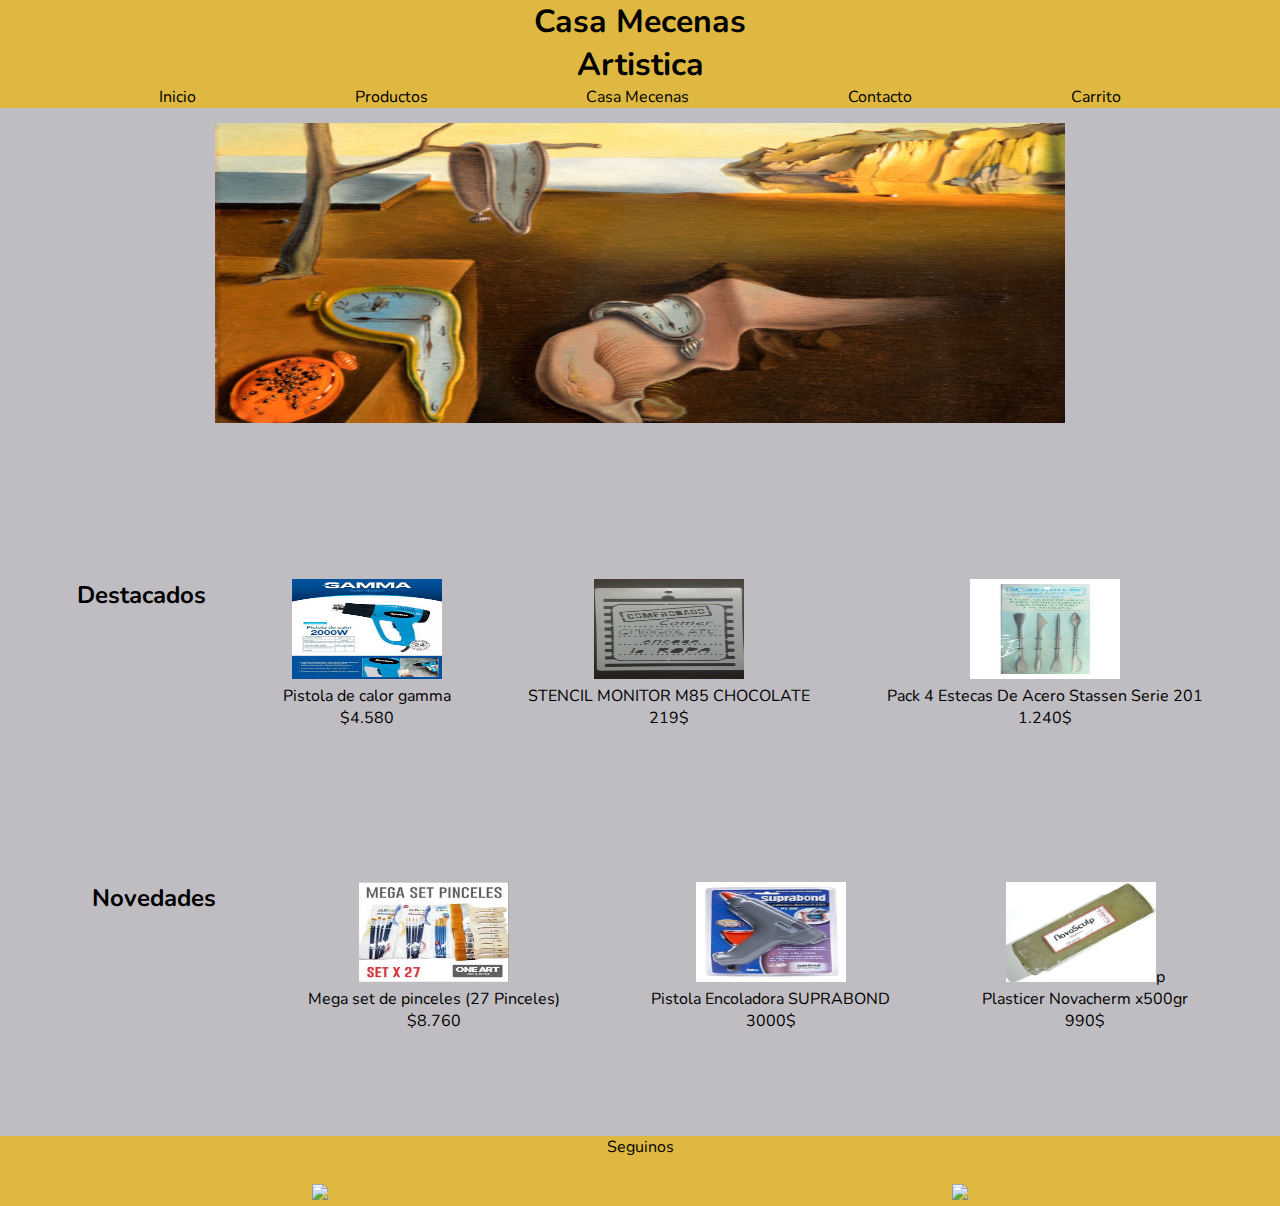
==== index.html @ 33f6751a "first commit" ====
<!DOCTYPE html>
<html lang="en">

<head>
    <meta charset="UTF-8">
    <meta http-equiv="X-UA-Compatible" content="IE=edge">
    <meta name="viewport" content="width=device-width, initial-scale=1.0">
    <link rel="stylesheet" href="./css/style.css">
    <title>Document</title>
</head>

<body>
    <div class="envoltura">
        <header>
            <h1>Casa Mecenas <br>Artistica</h1>
            <nav>
                <ul>
                    <li><a href="./index.html">Inicio</a></li>
                    <li><a href="./sections/productos.html">Productos</a></li>
                    <li><a href="./sections/nosotros.html">Casa Mecenas</a></li>
                    <li><a href="./sections/contacto.html">Contacto</a>
                    </li>
                    <li><a href="./sections/carrito.html">Carrito</a></li>
                </ul>
            </nav>
        </header>
        <main class="contenidoInicio">
            <section class="galeriaInicio">
                <div id="carrusel">
                    <img src="./img/La persistencia de la memoria.jpg" alt="relojes derretidos de Salvador Dali"></div>
                <div class="destacados">
                    <h2>Destacados</h2>
                    <div><img src="./img/Novedad.jpg" alt="Pistola de calor">
                        <p>Pistola de calor gamma <br>
                            $4.580</p>
                    </div>
                    <div><img src="./img/productos/stencil (3).jpeg" alt="stencil">
                        <p>STENCIL MONITOR M85 CHOCOLATE <br>
                            219$</p>
                    </div>
                    <div><img src="./img/productos/estecas de metal.jpg" alt="estecas de metal">
                        <p>Pack 4 Estecas De Acero Stassen Serie 201 <br>
                            1.240$</p>
                    </div>
                </div>
                <div class="novedades">
                    <h2>Novedades</h2>
                    <div><img src="./img/Destacado.jpg" alt="Set de 27 pinceles">
                        <p>Mega set de pinceles (27 Pinceles) <br>
                            $8.760</p>
                    </div>
                    <div><img src="./img/productos/pistola encoladora.jpg" alt="pistola encoladora">
                        <p>Pistola Encoladora SUPRABOND<br>
                            3000$</p>
                    </div>
                    <div><img src="./img/productos/masa2.jpg" alt="Plasticer x500gr">p
                        <p>Plasticer Novacherm x500gr <br>
                            990$</p>
                    </div>
                </div>
            </section>
        </main>
        <footer>
            <p>Seguinos</p>
            <div><a href="https://www.instagram.com"><img
                        src="https://img.icons8.com/metro/26/000000/instagram-new.png" /></a>
                <a href="https://www.facebook.com"><img
                        src="https://img.icons8.com/ios-glyphs/30/000000/facebook.png" /></a>
            </div>
        </footer>
    </div>
</body>

</html>
---- css/style.css ----
@import url('https://fonts.googleapis.com/css2?family=Nunito:ital,wght@1,300;1,500&display=swap');

* {
    padding: 0;
    margin: 0;
}

@media (min-width: 360px) {
    body {
        background-color: #bfbdc1;
        text-align: center;
        font-family: "Nunito";
    }

    header {
        background-color: #deb841;
        margin-bottom: 15px;
    }

    nav ul {
        display: flex;
        justify-content: space-evenly;
        align-items: flex-start;
        list-style-type: none;
    }

    li :hover {
        border: 1px solid black;
    }

    footer {
        background-color: #deb841;
        margin-top: 15px;
        margin-bottom: 0%;
    }

    footer div {
        display: flex;
        justify-content: space-around;
    }

    a {
        text-decoration: none;
        color: black;
    }

    .envoltura {
        height: 100vh;
        width: 100%;
    }

    .galeriaInicio img {
        height: 100px;
        width: 150px;
    }

    #carrusel img {
        height: 200px;
        width: 360px;
    }

    .formulario {
        background-color: #937d64;
        border-radius: 20px;
        margin: 20px 20px 20px 20px;
        padding: 15px 0 15px 0;
        text-align: center;
    }

    /*seccion productos*/
    .aside {
        margin-top: 25px;
        background-color: #de9e36;
    }

    .aside div {
        display: flex;
        flex-flow: row wrap;
        justify-content: space-evenly;
        align-items: center;
        gap: 25px;
        margin-top: 25px;
    }

    .catalogo {
        margin-bottom: 50px;
    }

    .catalogo img {
        margin-top: 70px;
        margin-bottom: 15px;
        height: 200px;
        width: 200px;
    }
}

@media (min-width:600px) {
    .galeriaInicio img {
        height: 200px;
        width: 250px;
    }

    #carrusel img {
        height: 250px;
        width: 550px;
    }

    .destacados {
        grid-area: destacados;
    }

    .novedades {
        grid-area: novedades;
    }

    #carrusel {
        grid-area: carrusel;
    }

    .galeriaInicio {
        display: grid;
        grid-template-columns: 1fr 1fr;
        grid-template-areas:
            "carrusel carrusel"
            "destacados novedades"
            "destacados novedades"
            "destacados novedades";
        gap: 15px;
    }

    p,
    h2 {
        height: 3em;
    }

    /*seccion productos*/
    .catalogo div {
        width: 200px;
    }

    .catalogo {
        display: flex;
        row-gap: 5%;
        column-gap: 5%;
        flex-flow: row wrap;
        justify-content: space-evenly;
    }
}

@media (min-width:1024px) {

    #carrusel img {
        height: 300px;
        width: 850px;
    }

    .galeriaInicio img {
        height: 100px;
        width: 150px;
    }

    .galeriaInicio {
        display: grid;
        row-gap: 15%;
        column-gap: 15em;
        grid-template-columns: 100%;
        grid-template-areas:
            "carrusel"
            "destacados "
            "novedades ";
    }

    .destacados {
        display: flex;
        flex-direction: row;
        flex-wrap: wrap;
        justify-content: space-evenly;
    }

    .novedades {
        display: flex;
        flex-direction: row;
        flex-wrap: wrap;
        justify-content: space-evenly;
        margin-bottom: 30%;
    }

    /*seccion productos*/
    .aside {
        grid-area: aside;
    }

    .catalogo {
        grid-area: catalogo;
    }

    .catalogo {
        justify-content: center;
    }

    .aside div {
        display: flex;
        flex-direction: column;
        justify-content: space-evenly;
        align-items: flex-start;
    }

    .productos {
        display: grid;
        grid-template-areas:
            "aside catalogo";
    }
}
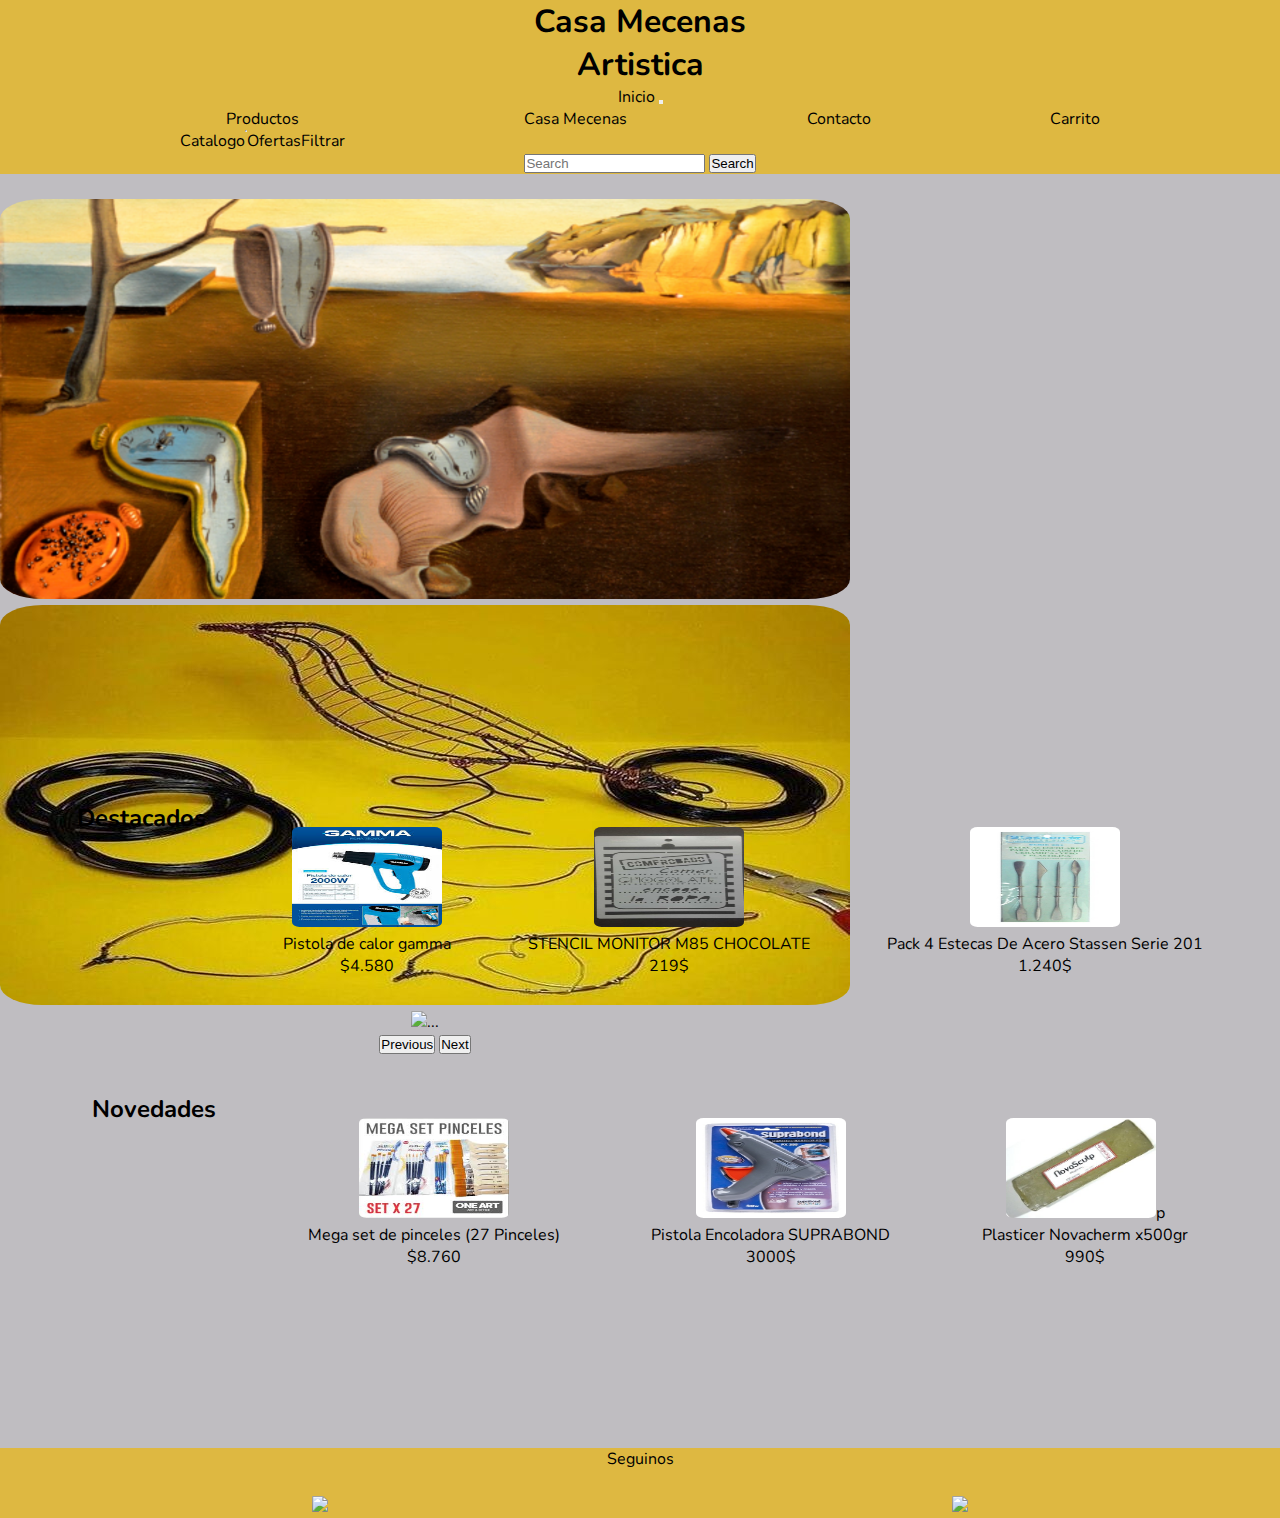
==== commit 70d5da54: "bootstrap" ====
--- a/index.html
+++ b/index.html
@@ -5,6 +5,7 @@
     <meta charset="UTF-8">
     <meta http-equiv="X-UA-Compatible" content="IE=edge">
     <meta name="viewport" content="width=device-width, initial-scale=1.0">
+    <link href="https://cdn.jsdelivr.net/npm/bootstrap@5.1.3/dist/css/bootstrap.min.css" rel="stylesheet" integrity="sha384-1BmE4kWBq78iYhFldvKuhfTAU6auU8tT94WrHftjDbrCEXSU1oBoqyl2QvZ6jIW3" crossorigin="anonymous">
     <link rel="stylesheet" href="./css/style.css">
     <title>Document</title>
 </head>
@@ -13,21 +14,72 @@
     <div class="envoltura">
         <header>
             <h1>Casa Mecenas <br>Artistica</h1>
-            <nav>
-                <ul>
-                    <li><a href="./index.html">Inicio</a></li>
-                    <li><a href="./sections/productos.html">Productos</a></li>
-                    <li><a href="./sections/nosotros.html">Casa Mecenas</a></li>
-                    <li><a href="./sections/contacto.html">Contacto</a>
-                    </li>
-                    <li><a href="./sections/carrito.html">Carrito</a></li>
-                </ul>
-            </nav>
+            <nav class="navbar navbar-expand-lg navbar-light mostaza">
+                <div class="container-fluid">
+                  <a class="navbar-brand" href="./index.html">Inicio</a>
+                  <button class="navbar-toggler" type="button" data-bs-toggle="collapse" data-bs-target="#navbarSupportedContent" aria-controls="navbarSupportedContent" aria-expanded="false" aria-label="Toggle navigation">
+                    <span class="navbar-toggler-icon"></span>
+                  </button>
+                  <div class="collapse navbar-collapse" id="navbarSupportedContent">
+                    <ul class="navbar-nav me-auto mb-2 mb-lg-0">
+                      <li class="nav-item dropdown">
+                            <a class="nav-link dropdown-toggle active" href="#" id="navbarDropdown" role="button" data-bs-toggle="dropdown" aria-expanded="false">
+                              Productos 
+                            </a>
+                            <ul class="dropdown-menu" aria-labelledby="navbarDropdown">
+                              <li><a class="dropdown-item" href="./sections/productos.html">Catalogo</a></li>
+                              <li><hr class="dropdown-divider"></li>
+                              <li><a class="dropdown-item" href="#">Ofertas</a></li>
+                              <li><a class="dropdown-item" href="#">Filtrar</a></li>
+                            </ul>
+                        </li>
+                      <li class="nav-item">
+                        <a class="nav-link active" aria-current="page" href="./sections/nosotros.html">Casa Mecenas</a>
+                      </li>
+                      <li class="nav-item">
+                        <a class="nav-link active" href="./sections/contacto.html">Contacto</a>
+                      </li>
+                      <li class="nav-item">
+                        <a class="nav-link active" href="./sections/carrito.html">Carrito</a>
+                      </li>
+                    </ul>
+                    <form class="d-flex">
+                      <input class="form-control me-2" type="search" placeholder="Search" aria-label="Search">
+                      <button class="btn btn-outline-success" type="submit">Search</button>
+                    </form>
+                  </div>
+                </div>
+              </nav>
         </header>
-        <main class="contenidoInicio">
+        <main>
+            <section class="container-fluid carousel">
+                <div class="row">
+                <div id="carouselExampleControls" class="carousel slide" data-bs-ride="carousel">
+                    <div class="carousel-inner">
+                      <div class="carousel-item active">
+                        <img src="./img/La persistencia de la memoria.png" class="d-block w-100" alt="...">
+                      </div>
+                      <div class="carousel-item">
+                        <img src="./img/nosotros/Alambremia Ave.jpg" class="d-block w-100" alt="...">
+                      </div>
+                      <div class="carousel-item">
+                        <img src="./img/nosotros/m2.png" class="d-block w-100" alt="...">
+                      </div>
+                    </div>
+                    <button class="carousel-control-prev" type="button" data-bs-target="#carouselExampleControls" data-bs-slide="prev">
+                      <span class="carousel-control-prev-icon" aria-hidden="true"></span>
+                      <span class="visually-hidden">Previous</span>
+                    </button>
+                    <button class="carousel-control-next" type="button" data-bs-target="#carouselExampleControls" data-bs-slide="next">
+                      <span class="carousel-control-next-icon" aria-hidden="true"></span>
+                      <span class="visually-hidden">Next</span>
+                    </button>
+                </div>
+                </div>
+            </section>
+            <section class="contenidoInicio">
             <section class="galeriaInicio">
-                <div id="carrusel">
-                    <img src="./img/La persistencia de la memoria.jpg" alt="relojes derretidos de Salvador Dali"></div>
+                
                 <div class="destacados">
                     <h2>Destacados</h2>
                     <div><img src="./img/Novedad.jpg" alt="Pistola de calor">
@@ -59,6 +111,7 @@
                     </div>
                 </div>
             </section>
+            </section>   
         </main>
         <footer>
             <p>Seguinos</p>
@@ -69,6 +122,7 @@
             </div>
         </footer>
     </div>
+    <script src="https://cdn.jsdelivr.net/npm/bootstrap@5.1.3/dist/js/bootstrap.bundle.min.js" integrity="sha384-ka7Sk0Gln4gmtz2MlQnikT1wXgYsOg+OMhuP+IlRH9sENBO0LRn5q+8nbTov4+1p" crossorigin="anonymous"></script>
 </body>
 
 </html>--- a/css/style.css
+++ b/css/style.css
@@ -11,7 +11,7 @@
         text-align: center;
         font-family: "Nunito";
     }
-
+    img {border-radius: 5%;}
     header {
         background-color: #deb841;
         margin-bottom: 15px;
@@ -48,29 +48,28 @@
         height: 100vh;
         width: 100%;
     }
-
+    .contenidoInicio {margin-top: 15%;}
     .galeriaInicio img {
         height: 100px;
         width: 150px;
-    }
-
-    #carrusel img {
-        height: 200px;
-        width: 360px;
-    }
+        margin-top: 25px;
+    }
+
 
     .formulario {
         background-color: #937d64;
-        border-radius: 20px;
         margin: 20px 20px 20px 20px;
-        padding: 15px 0 15px 0;
-        text-align: center;
+        padding: 15px 15px 15px 15px;
+        text-align: start;
+        border-radius: 2%;
+        
     }
 
     /*seccion productos*/
     .aside {
         margin-top: 25px;
         background-color: #de9e36;
+        padding: 1%;
     }
 
     .aside div {
@@ -92,6 +91,28 @@
         height: 200px;
         width: 200px;
     }
+
+    /*seccion nosotros*/
+    .museo img{
+        height: 150px;
+        width: 200px;
+        border-radius: 3%;
+    }
+    .seminario img{
+        height: 250px;
+        width: 300px;
+        border-radius: 5%;
+    }
+    .seminarioR img {
+        height: 250px;
+        width: 300px;
+        border-radius: 5%;
+    }
+    
+    /*bootstrap*/
+    .carousel {width: 300px;
+        height: 150px;
+        margin-top: 25px;}
 }
 
 @media (min-width:600px) {
@@ -145,6 +166,34 @@
         flex-flow: row wrap;
         justify-content: space-evenly;
     }
+
+    /*seccion nosotros*/
+    .h {margin-top: 3em;}
+    .nosotros p {text-align: start;
+        margin: 3em;}
+    
+    .museo {    
+        display: flex;
+        row-gap: 10%;
+        column-gap: 50px;
+        flex-flow: row wrap;
+        justify-content: space-evenly;
+    }
+    .seminario p{margin:3em;}
+    .museo img{margin: 5px;
+        height: 250px;
+        width: 300px;
+    }
+    .seminario img{
+        height: 350px;
+        width: 400px;
+    }
+    /*bootstrap*/
+
+    .carousel {
+        height: 250px;
+        width: 550px;
+    }
 }
 
 @media (min-width:1024px) {
@@ -210,4 +259,24 @@
         grid-template-areas:
             "aside catalogo";
     }
-}
+
+    /*seccion nosotros*/
+    .seminarios div img {height: 300px;
+        width: 600px;}
+    .seminarios div p {text-align: center;}
+    .seminarios{display:flex;
+    flex-flow: column nowrap;
+    margin: 5%;}
+    .seminario {display:flex;
+    flex-direction: row;}
+    .seminarioR {display: flex;
+    flex-direction: row-reverse;
+    margin-top: 15%;
+    margin-bottom: 15%;}
+
+    /*bootstrap*/
+    .carousel {
+        height: 300px;
+        width: 850px;
+    }
+}
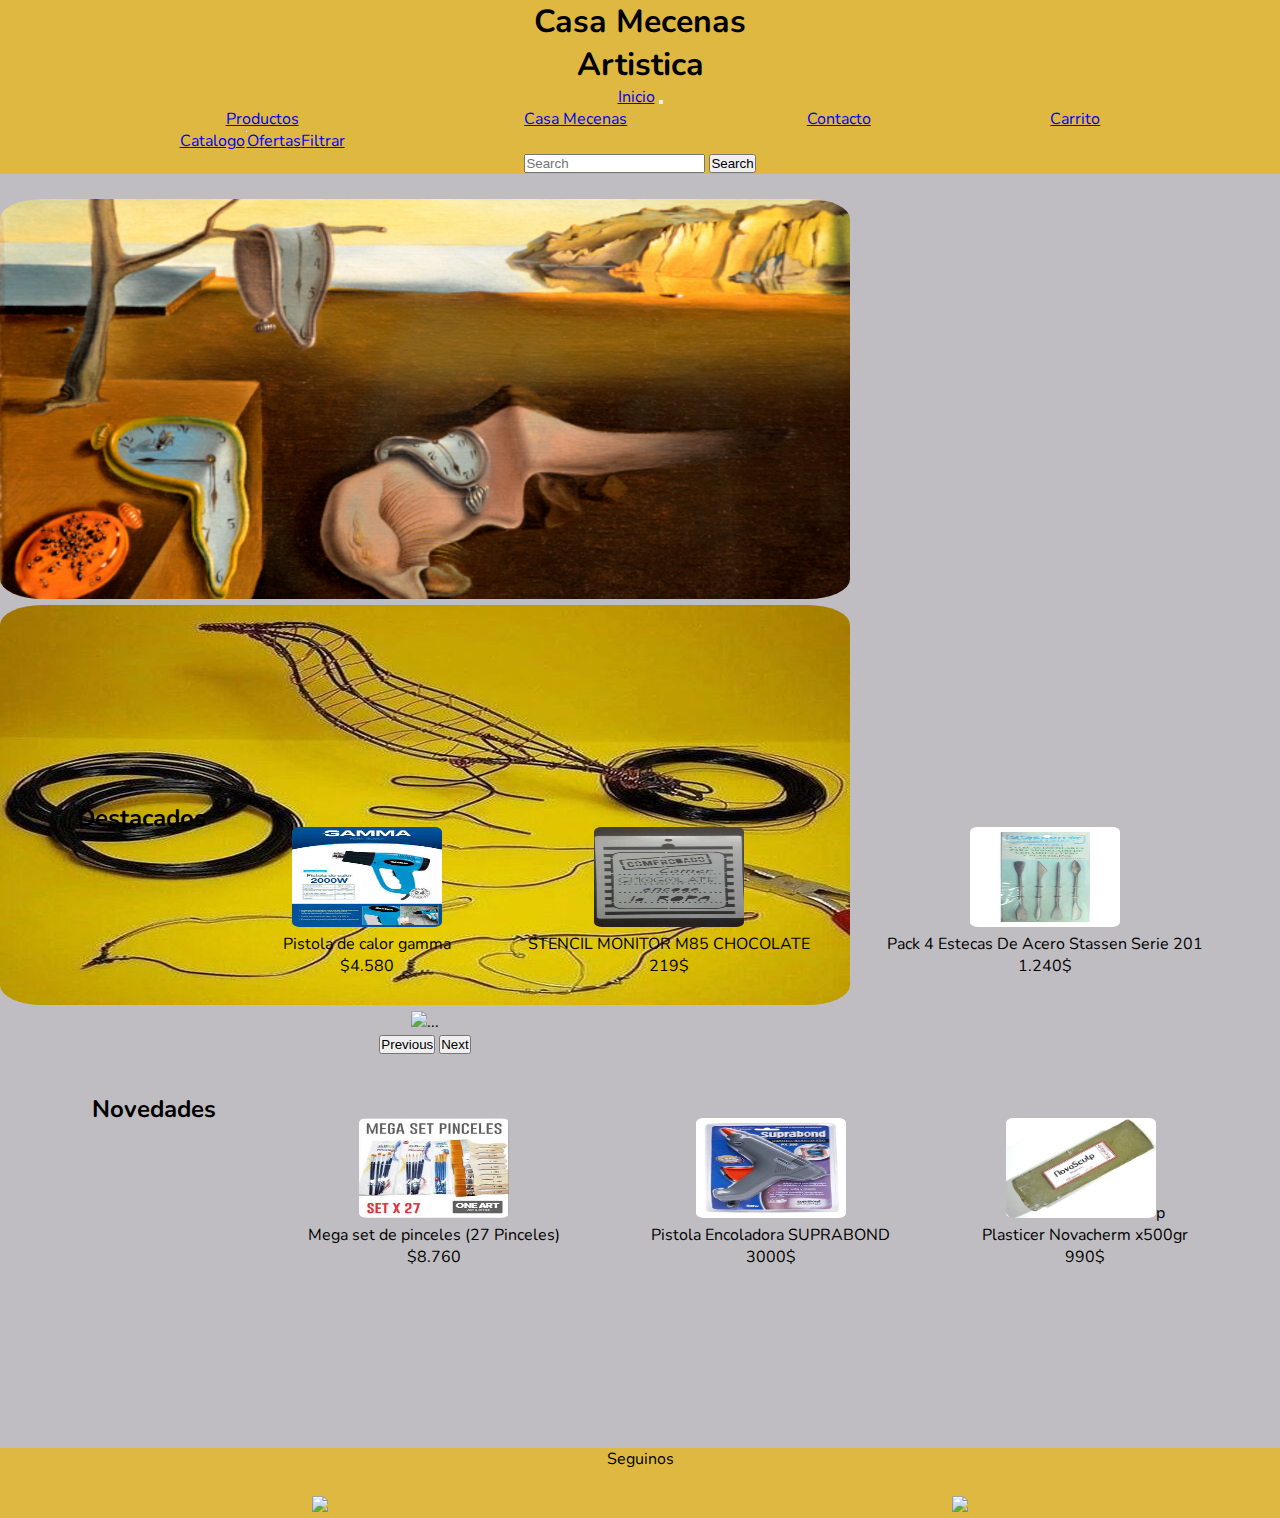
==== commit 6cc474fd: "sass" ====
--- a/index.html
+++ b/index.html
@@ -6,7 +6,7 @@
     <meta http-equiv="X-UA-Compatible" content="IE=edge">
     <meta name="viewport" content="width=device-width, initial-scale=1.0">
     <link href="https://cdn.jsdelivr.net/npm/bootstrap@5.1.3/dist/css/bootstrap.min.css" rel="stylesheet" integrity="sha384-1BmE4kWBq78iYhFldvKuhfTAU6auU8tT94WrHftjDbrCEXSU1oBoqyl2QvZ6jIW3" crossorigin="anonymous">
-    <link rel="stylesheet" href="./css/style.css">
+    <link rel="stylesheet" href="./estilos/estilo.css">
     <title>Document</title>
 </head>
 
--- a/estilos/estilo.css
+++ b/estilos/estilo.css
@@ -0,0 +1,303 @@
+@import url("https://fonts.googleapis.com/css2?family=Nunito:ital,wght@1,300;1,500&display=swap");
+* {
+  padding: 0;
+  margin: 0;
+}
+
+body {
+  background-color: #bfbdc1;
+  text-align: center;
+  font-family: "Nunito";
+}
+body img {
+  border-radius: 5%;
+}
+
+header {
+  background-color: #deb841;
+  margin-bottom: 15px;
+}
+header nav ul {
+  display: flex;
+  justify-content: space-evenly;
+  align-items: flex-start;
+  list-style-type: none;
+}
+header nav ul li :hover {
+  border: 1px solid black;
+}
+header nav ul li :hover a {
+  text-decoration: none;
+  color: black;
+}
+
+footer {
+  background-color: #deb841;
+  margin-top: 15px;
+  margin-bottom: 0%;
+}
+footer div {
+  display: flex;
+  justify-content: space-around;
+}
+
+@media (min-width: 360px) {
+  .envoltura {
+    height: 100vh;
+    width: 100%;
+  }
+
+  .contenidoInicio {
+    margin-top: 15%;
+  }
+
+  .galeriaInicio img {
+    height: 100px;
+    width: 150px;
+    margin-top: 25px;
+  }
+
+  .formulario {
+    background-color: #937d64;
+    margin: 20px 20px 20px 20px;
+    padding: 15px 15px 15px 15px;
+    text-align: start;
+    border-radius: 2%;
+  }
+
+  /*seccion productos*/
+  .aside {
+    margin-top: 25px;
+    background-color: #de9e36;
+    padding: 1%;
+  }
+
+  .aside div {
+    display: flex;
+    flex-flow: row wrap;
+    justify-content: space-evenly;
+    align-items: center;
+    gap: 25px;
+    margin-top: 25px;
+  }
+
+  .catalogo {
+    margin-bottom: 50px;
+  }
+
+  .catalogo img {
+    margin-top: 70px;
+    margin-bottom: 15px;
+    height: 200px;
+    width: 200px;
+  }
+
+  /*seccion nosotros*/
+  .museo img {
+    height: 150px;
+    width: 200px;
+    border-radius: 3%;
+  }
+
+  .seminario img {
+    height: 250px;
+    width: 300px;
+    border-radius: 5%;
+  }
+
+  .seminarioR img {
+    height: 250px;
+    width: 300px;
+    border-radius: 5%;
+  }
+
+  /*bootstrap*/
+  .carousel {
+    width: 300px;
+    height: 150px;
+    margin-top: 25px;
+  }
+}
+@media (min-width: 600px) {
+  .galeriaInicio img {
+    height: 200px;
+    width: 250px;
+  }
+
+  #carrusel img {
+    height: 250px;
+    width: 550px;
+  }
+
+  .destacados {
+    grid-area: destacados;
+  }
+
+  .novedades {
+    grid-area: novedades;
+  }
+
+  #carrusel {
+    grid-area: carrusel;
+  }
+
+  .galeriaInicio {
+    display: grid;
+    grid-template-columns: 1fr 1fr;
+    grid-template-areas: "carrusel carrusel" "destacados novedades" "destacados novedades" "destacados novedades";
+    gap: 15px;
+  }
+
+  p,
+h2 {
+    height: 3em;
+  }
+
+  /*seccion productos*/
+  .catalogo div {
+    width: 200px;
+  }
+
+  .catalogo {
+    display: flex;
+    row-gap: 5%;
+    -moz-column-gap: 5%;
+         column-gap: 5%;
+    flex-flow: row wrap;
+    justify-content: space-evenly;
+  }
+
+  /*seccion nosotros*/
+  .h {
+    margin-top: 3em;
+  }
+
+  .nosotros p {
+    text-align: start;
+    margin: 3em;
+  }
+
+  .museo {
+    display: flex;
+    row-gap: 10%;
+    -moz-column-gap: 50px;
+         column-gap: 50px;
+    flex-flow: row wrap;
+    justify-content: space-evenly;
+  }
+
+  .seminario p {
+    margin: 3em;
+  }
+
+  .museo img {
+    margin: 5px;
+    height: 250px;
+    width: 300px;
+  }
+
+  .seminario img {
+    height: 350px;
+    width: 400px;
+  }
+
+  /*bootstrap*/
+  .carousel {
+    height: 250px;
+    width: 550px;
+  }
+}
+@media (min-width: 1024px) {
+  #carrusel img {
+    height: 300px;
+    width: 850px;
+  }
+
+  .galeriaInicio img {
+    height: 100px;
+    width: 150px;
+  }
+
+  .galeriaInicio {
+    display: grid;
+    row-gap: 15%;
+    -moz-column-gap: 15em;
+         column-gap: 15em;
+    grid-template-columns: 100%;
+    grid-template-areas: "carrusel" "destacados " "novedades ";
+  }
+
+  .destacados {
+    display: flex;
+    flex-direction: row;
+    flex-wrap: wrap;
+    justify-content: space-evenly;
+  }
+
+  .novedades {
+    display: flex;
+    flex-direction: row;
+    flex-wrap: wrap;
+    justify-content: space-evenly;
+    margin-bottom: 30%;
+  }
+
+  /*seccion productos*/
+  .aside {
+    grid-area: aside;
+  }
+
+  .catalogo {
+    grid-area: catalogo;
+  }
+
+  .catalogo {
+    justify-content: center;
+  }
+
+  .aside div {
+    display: flex;
+    flex-direction: column;
+    justify-content: space-evenly;
+    align-items: flex-start;
+  }
+
+  .productos {
+    display: grid;
+    grid-template-areas: "aside catalogo";
+  }
+
+  /*seccion nosotros*/
+  .seminarios div img {
+    height: 300px;
+    width: 600px;
+  }
+
+  .seminarios div p {
+    text-align: center;
+  }
+
+  .seminarios {
+    display: flex;
+    flex-flow: column nowrap;
+    margin: 5%;
+  }
+
+  .seminario {
+    display: flex;
+    flex-direction: row;
+  }
+
+  .seminarioR {
+    display: flex;
+    flex-direction: row-reverse;
+    margin-top: 15%;
+    margin-bottom: 15%;
+  }
+
+  /*bootstrap*/
+  .carousel {
+    height: 300px;
+    width: 850px;
+  }
+}/*# sourceMappingURL=estilo.css.map */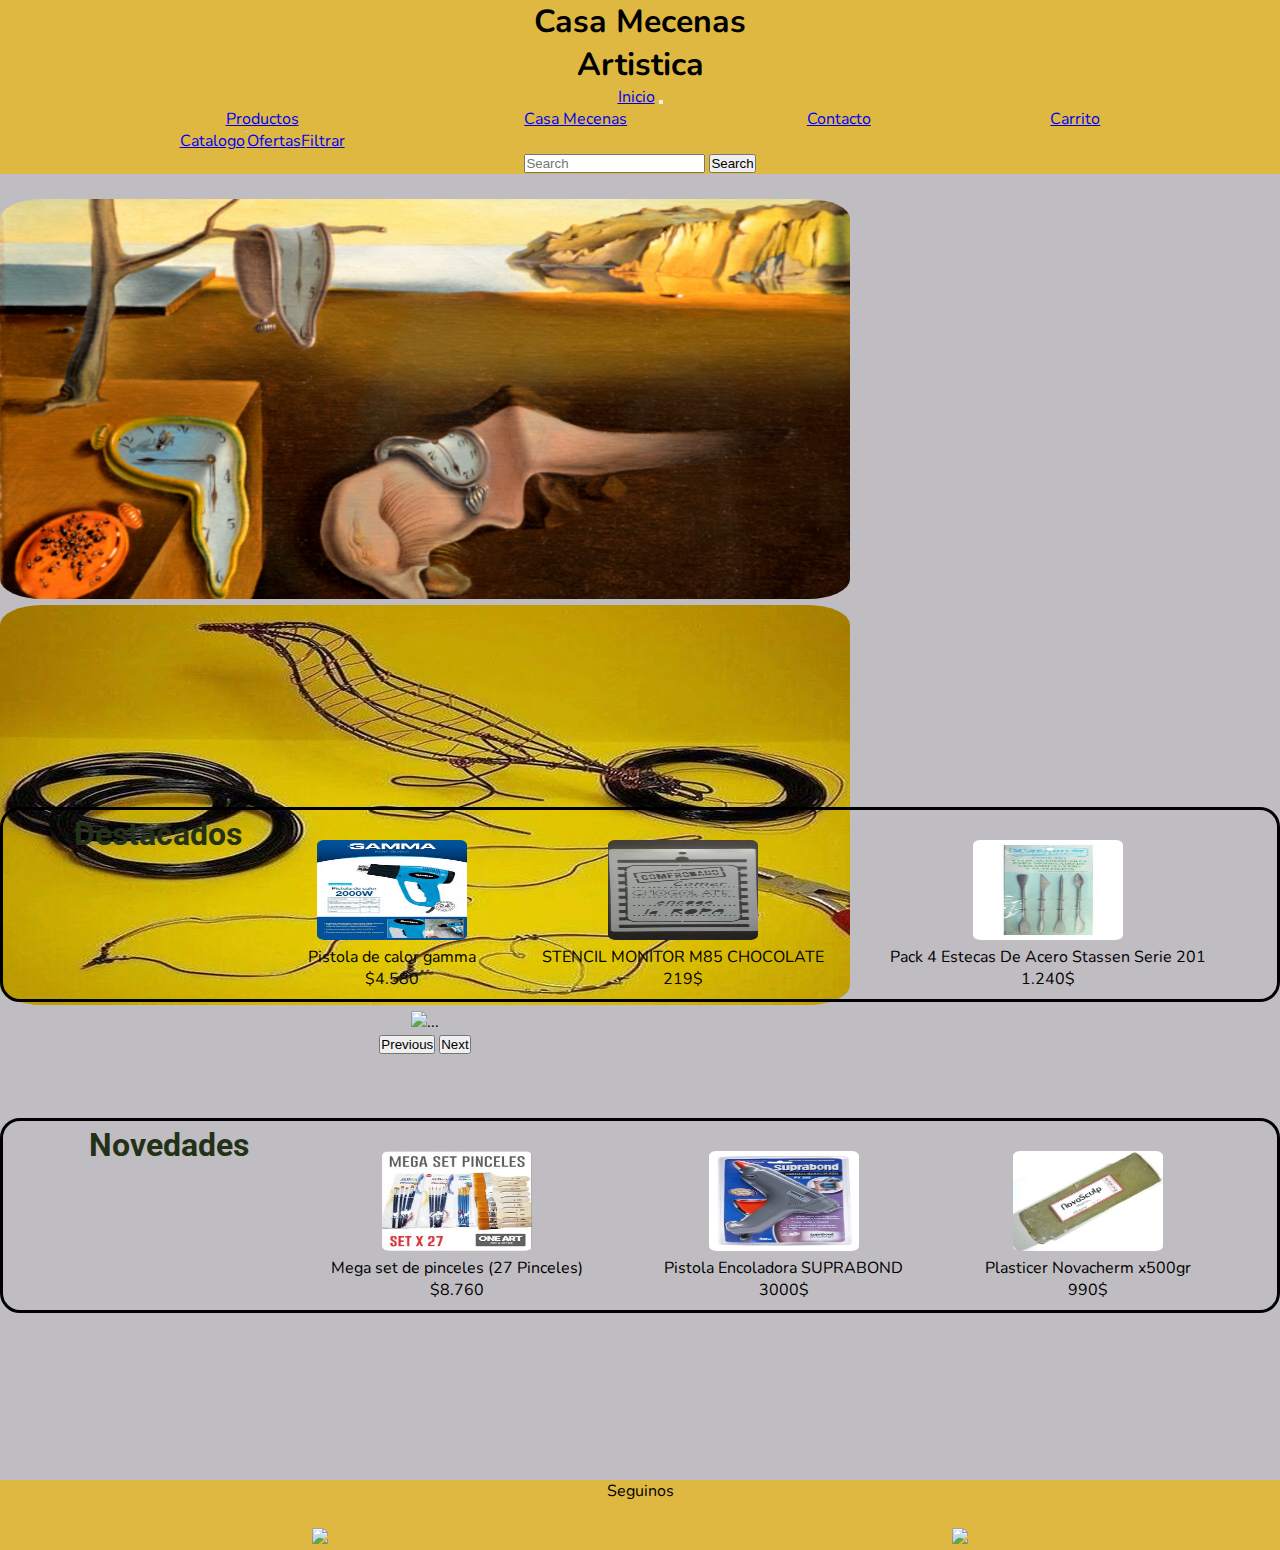
==== commit 6153df44: "sassII" ====
--- a/index.html
+++ b/index.html
@@ -5,9 +5,11 @@
     <meta charset="UTF-8">
     <meta http-equiv="X-UA-Compatible" content="IE=edge">
     <meta name="viewport" content="width=device-width, initial-scale=1.0">
+    <meta name="description" content="Artística El Mecenas. Asesoramiento y Productos para Artistas Plásticos, Artesanos, Aficionados, Estudiantes de Arte. Como siempre los que más nos importa es brindar la mejor atención y asesoramiento.">
+    <meta name="keywords" content="Artistica, Mecenas, pintura, modelado">
     <link href="https://cdn.jsdelivr.net/npm/bootstrap@5.1.3/dist/css/bootstrap.min.css" rel="stylesheet" integrity="sha384-1BmE4kWBq78iYhFldvKuhfTAU6auU8tT94WrHftjDbrCEXSU1oBoqyl2QvZ6jIW3" crossorigin="anonymous">
     <link rel="stylesheet" href="./estilos/estilo.css">
-    <title>Document</title>
+    <title>Artistica Mecenas</title>
 </head>
 
 <body>
@@ -105,7 +107,7 @@
                         <p>Pistola Encoladora SUPRABOND<br>
                             3000$</p>
                     </div>
-                    <div><img src="./img/productos/masa2.jpg" alt="Plasticer x500gr">p
+                    <div><img src="./img/productos/masa2.jpg" alt="Plasticer x500gr">
                         <p>Plasticer Novacherm x500gr <br>
                             990$</p>
                     </div>
--- a/estilos/estilo.css
+++ b/estilos/estilo.css
@@ -1,4 +1,5 @@
 @import url("https://fonts.googleapis.com/css2?family=Nunito:ital,wght@1,300;1,500&display=swap");
+@import url("https://fonts.googleapis.com/css2?family=Nunito:ital,wght@1,500&family=Roboto:ital,wght@1,700&display=swap");
 * {
   padding: 0;
   margin: 0;
@@ -11,6 +12,9 @@
 }
 body img {
   border-radius: 5%;
+}
+body p, body h2 {
+  height: 3em;
 }
 
 header {
@@ -46,179 +50,77 @@
     height: 100vh;
     width: 100%;
   }
-
-  .contenidoInicio {
+  .envoltura .carousel {
+    width: 300px;
+    height: 150px;
+    margin-top: 25px;
+  }
+  .envoltura .contenidoInicio {
     margin-top: 15%;
   }
-
-  .galeriaInicio img {
+  .envoltura .contenidoInicio .galeriaInicio .destacados {
+    border: 3px solid black;
+    border-radius: 20px;
+    padding: 5px;
+  }
+  .envoltura .contenidoInicio .galeriaInicio .destacados h2 {
+    color: #243119;
+    font-family: "Roboto", sans-serif;
+    font-size: xx-large;
+  }
+  .envoltura .contenidoInicio .galeriaInicio .destacados img {
     height: 100px;
     width: 150px;
     margin-top: 25px;
   }
-
-  .formulario {
-    background-color: #937d64;
-    margin: 20px 20px 20px 20px;
-    padding: 15px 15px 15px 15px;
-    text-align: start;
-    border-radius: 2%;
-  }
-
-  /*seccion productos*/
-  .aside {
-    margin-top: 25px;
-    background-color: #de9e36;
-    padding: 1%;
-  }
-
-  .aside div {
-    display: flex;
-    flex-flow: row wrap;
-    justify-content: space-evenly;
-    align-items: center;
-    gap: 25px;
-    margin-top: 25px;
-  }
-
-  .catalogo {
-    margin-bottom: 50px;
-  }
-
-  .catalogo img {
-    margin-top: 70px;
-    margin-bottom: 15px;
-    height: 200px;
-    width: 200px;
-  }
-
-  /*seccion nosotros*/
-  .museo img {
-    height: 150px;
-    width: 200px;
-    border-radius: 3%;
-  }
-
-  .seminario img {
+  .envoltura .contenidoInicio .galeriaInicio .novedades {
+    border: 3px solid black;
+    border-radius: 20px;
+    padding: 5px;
+  }
+  .envoltura .contenidoInicio .galeriaInicio .novedades h2 {
+    color: #243119;
+    font-family: "Roboto", sans-serif;
+    font-size: xx-large;
+  }
+  .envoltura .contenidoInicio .galeriaInicio .novedades img {
+    height: 100px;
+    width: 150px;
+    margin-top: 25px;
+  }
+}
+@media (min-width: 600px) {
+  .envoltura .carousel {
     height: 250px;
-    width: 300px;
-    border-radius: 5%;
-  }
-
-  .seminarioR img {
-    height: 250px;
-    width: 300px;
-    border-radius: 5%;
-  }
-
-  /*bootstrap*/
-  .carousel {
-    width: 300px;
-    height: 150px;
-    margin-top: 25px;
-  }
-}
-@media (min-width: 600px) {
-  .galeriaInicio img {
+    width: 550px;
+  }
+  .envoltura .galeriaInicio img {
     height: 200px;
     width: 250px;
   }
-
-  #carrusel img {
-    height: 250px;
-    width: 550px;
-  }
-
-  .destacados {
+  .envoltura .destacados {
     grid-area: destacados;
   }
-
-  .novedades {
+  .envoltura .novedades {
     grid-area: novedades;
   }
-
-  #carrusel {
-    grid-area: carrusel;
-  }
-
-  .galeriaInicio {
+  .envoltura .galeriaInicio {
     display: grid;
     grid-template-columns: 1fr 1fr;
     grid-template-areas: "carrusel carrusel" "destacados novedades" "destacados novedades" "destacados novedades";
     gap: 15px;
   }
-
-  p,
-h2 {
-    height: 3em;
-  }
-
-  /*seccion productos*/
-  .catalogo div {
-    width: 200px;
-  }
-
-  .catalogo {
-    display: flex;
-    row-gap: 5%;
-    -moz-column-gap: 5%;
-         column-gap: 5%;
-    flex-flow: row wrap;
-    justify-content: space-evenly;
-  }
-
-  /*seccion nosotros*/
-  .h {
-    margin-top: 3em;
-  }
-
-  .nosotros p {
-    text-align: start;
-    margin: 3em;
-  }
-
-  .museo {
-    display: flex;
-    row-gap: 10%;
-    -moz-column-gap: 50px;
-         column-gap: 50px;
-    flex-flow: row wrap;
-    justify-content: space-evenly;
-  }
-
-  .seminario p {
-    margin: 3em;
-  }
-
-  .museo img {
-    margin: 5px;
-    height: 250px;
-    width: 300px;
-  }
-
-  .seminario img {
-    height: 350px;
-    width: 400px;
-  }
-
-  /*bootstrap*/
-  .carousel {
-    height: 250px;
-    width: 550px;
-  }
 }
 @media (min-width: 1024px) {
-  #carrusel img {
+  .envoltura .carousel {
     height: 300px;
     width: 850px;
   }
-
-  .galeriaInicio img {
+  .envoltura .galeriaInicio img {
     height: 100px;
     width: 150px;
   }
-
-  .galeriaInicio {
+  .envoltura .galeriaInicio {
     display: grid;
     row-gap: 15%;
     -moz-column-gap: 15em;
@@ -226,78 +128,174 @@
     grid-template-columns: 100%;
     grid-template-areas: "carrusel" "destacados " "novedades ";
   }
-
-  .destacados {
+  .envoltura .galeriaInicio .destacados {
     display: flex;
     flex-direction: row;
     flex-wrap: wrap;
     justify-content: space-evenly;
   }
-
-  .novedades {
+  .envoltura .galeriaInicio .novedades {
     display: flex;
     flex-direction: row;
     flex-wrap: wrap;
     justify-content: space-evenly;
     margin-bottom: 30%;
   }
-
-  /*seccion productos*/
-  .aside {
-    grid-area: aside;
-  }
-
-  .catalogo {
-    grid-area: catalogo;
-  }
-
-  .catalogo {
-    justify-content: center;
-  }
-
-  .aside div {
-    display: flex;
-    flex-direction: column;
-    justify-content: space-evenly;
-    align-items: flex-start;
-  }
-
+}
+
+@media (min-width: 360px) {
+  .productos .aside {
+    margin-top: 25px;
+    background-color: #de9e36;
+    padding: 1%;
+  }
+  .productos .aside h1 {
+    color: black;
+    font-family: "Roboto", sans-serif;
+    font-size: xx-large;
+  }
+  .productos .aside div {
+    display: flex;
+    flex-flow: row wrap;
+    justify-content: space-evenly;
+    align-items: center;
+    gap: 25px;
+    margin-top: 25px;
+  }
+  .productos .catalogo {
+    margin-bottom: 50px;
+  }
+  .productos .catalogo img {
+    border: 3px solid black;
+    border-radius: 20px;
+    padding: 5px;
+    margin-top: 70px;
+    margin-bottom: 15px;
+    height: 200px;
+    width: 200px;
+  }
+}
+@media (min-width: 600px) {
+  .productos .catalogo {
+    display: flex;
+    row-gap: 5%;
+    -moz-column-gap: 5%;
+         column-gap: 5%;
+    flex-flow: row wrap;
+    justify-content: space-evenly;
+  }
+  .productos .catalogo div {
+    width: 200px;
+  }
+}
+@media (min-width: 1024px) {
   .productos {
     display: grid;
     grid-template-areas: "aside catalogo";
   }
-
-  /*seccion nosotros*/
-  .seminarios div img {
+  .productos .aside {
+    grid-area: aside;
+  }
+  .productos .aside div {
+    display: flex;
+    flex-direction: column;
+    justify-content: space-evenly;
+    align-items: flex-start;
+  }
+  .productos .catalogo {
+    grid-area: catalogo;
+    justify-content: center;
+  }
+}
+
+@media (min-width: 360px) {
+  .sectionN h1 {
+    color: black;
+    font-family: "Roboto", sans-serif;
+    font-size: xx-large;
+  }
+  .sectionN .museo img {
+    height: 150px;
+    width: 200px;
+    border-radius: 3%;
+  }
+  .sectionN .seminarios h2 {
+    color: black;
+    font-family: "Roboto", sans-serif;
+    font-size: xx-large;
+  }
+  .sectionN .seminarios .seminario img {
+    height: 250px;
+    width: 300px;
+    border-radius: 5%;
+  }
+  .sectionN .seminarios .seminarioR img {
+    height: 250px;
+    width: 300px;
+    border-radius: 5%;
+  }
+}
+@media (min-width: 600px) {
+  .sectionN .h {
+    margin-top: 3em;
+  }
+  .sectionN .nosotros p {
+    text-align: start;
+    margin: 3em;
+  }
+  .sectionN .museo {
+    display: flex;
+    row-gap: 10%;
+    -moz-column-gap: 50px;
+         column-gap: 50px;
+    flex-flow: row wrap;
+    justify-content: space-evenly;
+  }
+  .sectionN .museo img {
+    border: 3px solid black;
+    border-radius: 20px;
+    padding: 5px;
+    margin: 5px;
+    height: 250px;
+    width: 300px;
+  }
+  .sectionN .seminarios div p {
+    margin: 3em;
+  }
+  .sectionN .seminarios div img {
+    height: 350px;
+    width: 400px;
+  }
+}
+@media (min-width: 1024px) {
+  .sectionN .seminarios {
+    display: flex;
+    flex-flow: column nowrap;
+    margin: 5%;
+  }
+  .sectionN .seminarios div img {
     height: 300px;
     width: 600px;
   }
-
-  .seminarios div p {
+  .sectionN .seminarios div p {
     text-align: center;
   }
-
-  .seminarios {
-    display: flex;
-    flex-flow: column nowrap;
-    margin: 5%;
-  }
-
-  .seminario {
+  .sectionN .seminarios .seminario {
     display: flex;
     flex-direction: row;
   }
-
-  .seminarioR {
+  .sectionN .seminarios .reverse {
     display: flex;
     flex-direction: row-reverse;
     margin-top: 15%;
     margin-bottom: 15%;
   }
-
-  /*bootstrap*/
-  .carousel {
-    height: 300px;
-    width: 850px;
-  }
+}
+
+.formulario {
+  background-color: #937d64;
+  margin: 20px 20px 20px 20px;
+  padding: 15px 15px 15px 15px;
+  text-align: start;
+  border-radius: 2%;
 }/*# sourceMappingURL=estilo.css.map */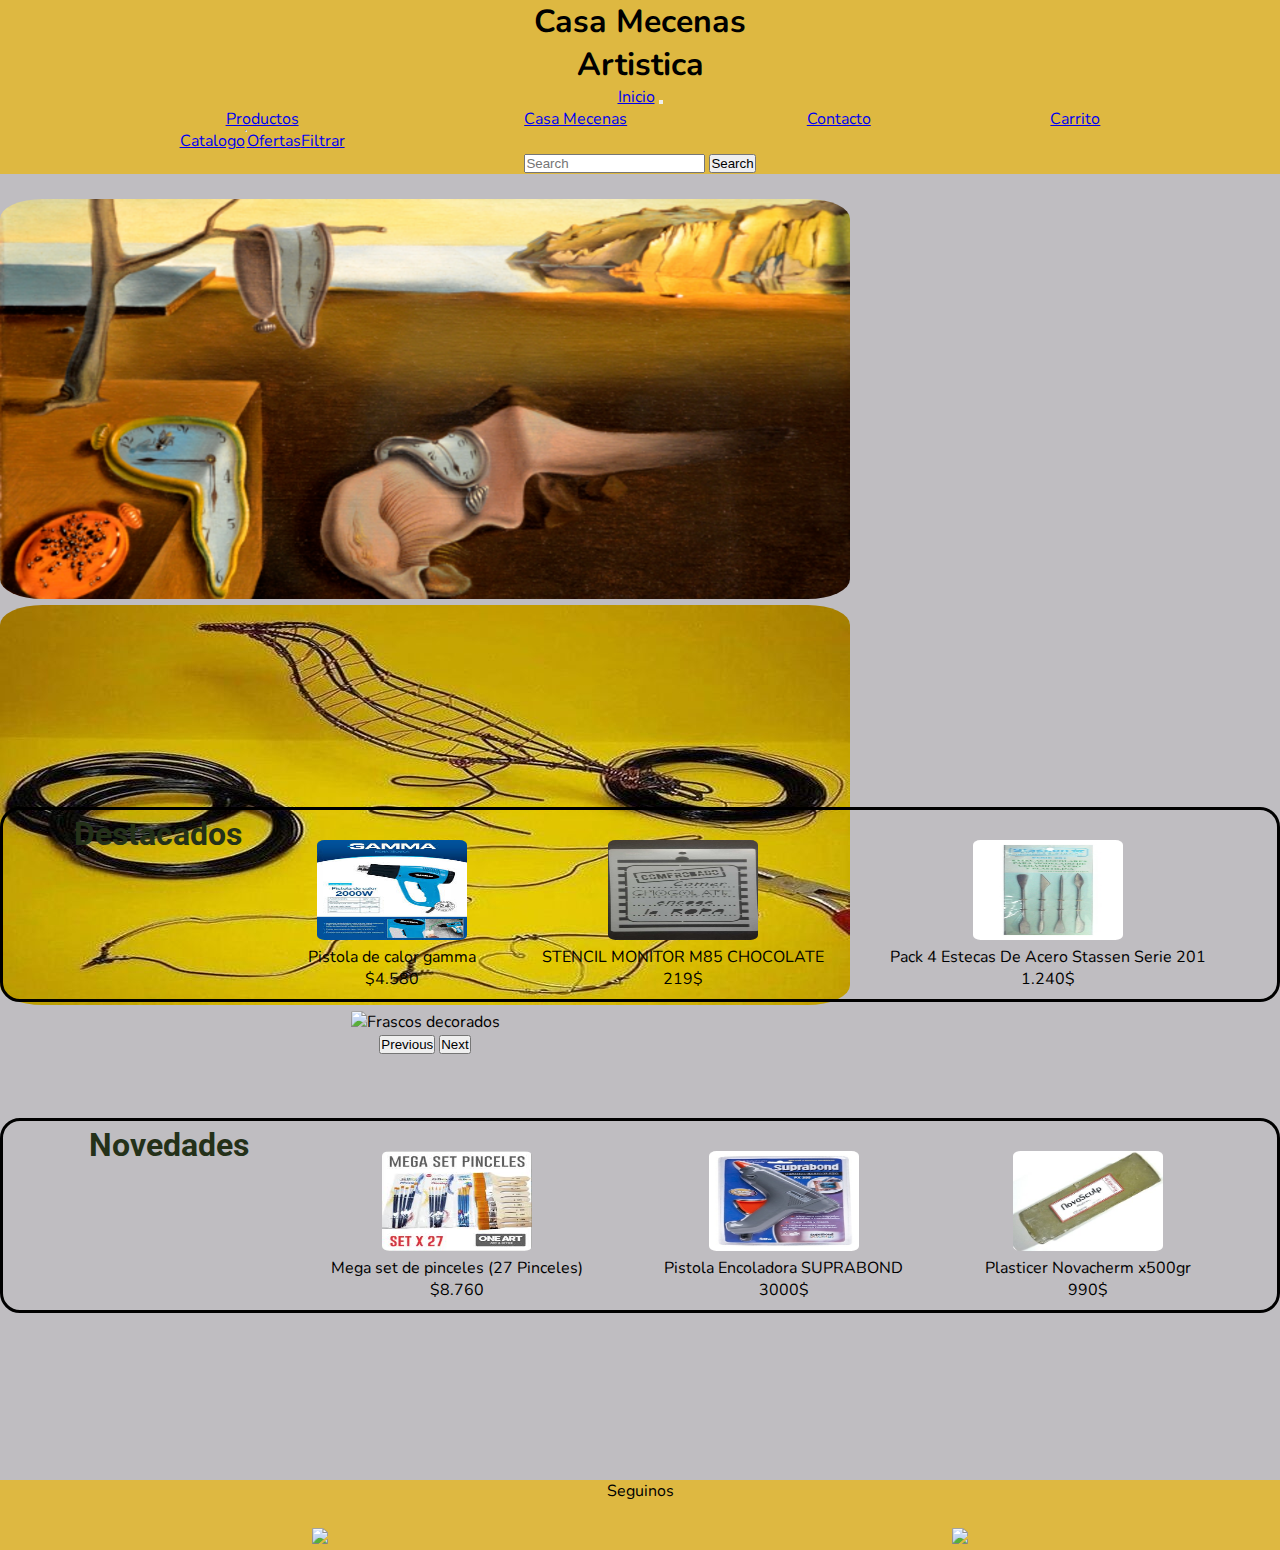
==== commit d21044ab: "terceraEntrega" ====
--- a/index.html
+++ b/index.html
@@ -8,7 +8,7 @@
     <meta name="description" content="Artística El Mecenas. Asesoramiento y Productos para Artistas Plásticos, Artesanos, Aficionados, Estudiantes de Arte. Como siempre los que más nos importa es brindar la mejor atención y asesoramiento.">
     <meta name="keywords" content="Artistica, Mecenas, pintura, modelado">
     <link href="https://cdn.jsdelivr.net/npm/bootstrap@5.1.3/dist/css/bootstrap.min.css" rel="stylesheet" integrity="sha384-1BmE4kWBq78iYhFldvKuhfTAU6auU8tT94WrHftjDbrCEXSU1oBoqyl2QvZ6jIW3" crossorigin="anonymous">
-    <link rel="stylesheet" href="./estilos/estilo.css">
+    <link rel="stylesheet" href="./css/estilo.css">
     <title>Artistica Mecenas</title>
 </head>
 
@@ -59,13 +59,13 @@
                 <div id="carouselExampleControls" class="carousel slide" data-bs-ride="carousel">
                     <div class="carousel-inner">
                       <div class="carousel-item active">
-                        <img src="./img/La persistencia de la memoria.png" class="d-block w-100" alt="...">
+                        <img src="./img/LaPersistenciaDeLaMemoria.png" class="d-block w-100" alt="La Persistencia De La Memoria, Salvador Dali.">
                       </div>
                       <div class="carousel-item">
-                        <img src="./img/nosotros/Alambremia Ave.jpg" class="d-block w-100" alt="...">
+                        <img src="./img/nosotros/AlambremiaAve.jpg" class="d-block w-100" alt="Ave de alambre">
                       </div>
                       <div class="carousel-item">
-                        <img src="./img/nosotros/m2.png" class="d-block w-100" alt="...">
+                        <img src="./img/nosotros/m2.png" class="d-block w-100" alt="Frascos decorados">
                       </div>
                     </div>
                     <button class="carousel-control-prev" type="button" data-bs-target="#carouselExampleControls" data-bs-slide="prev">
@@ -88,11 +88,11 @@
                         <p>Pistola de calor gamma <br>
                             $4.580</p>
                     </div>
-                    <div><img src="./img/productos/stencil (3).jpeg" alt="stencil">
+                    <div><img src="./img/productos/stencil(3).jpeg" alt="stencil">
                         <p>STENCIL MONITOR M85 CHOCOLATE <br>
                             219$</p>
                     </div>
-                    <div><img src="./img/productos/estecas de metal.jpg" alt="estecas de metal">
+                    <div><img src="./img/productos/estecasDeMetal.jpg" alt="estecas de metal">
                         <p>Pack 4 Estecas De Acero Stassen Serie 201 <br>
                             1.240$</p>
                     </div>
@@ -103,7 +103,7 @@
                         <p>Mega set de pinceles (27 Pinceles) <br>
                             $8.760</p>
                     </div>
-                    <div><img src="./img/productos/pistola encoladora.jpg" alt="pistola encoladora">
+                    <div><img src="./img/productos/pistolaEncoladora.jpg" alt="pistola encoladora">
                         <p>Pistola Encoladora SUPRABOND<br>
                             3000$</p>
                     </div>
--- a/css/estilo.css
+++ b/css/estilo.css
@@ -0,0 +1,329 @@
+@import url("https://fonts.googleapis.com/css2?family=Nunito:ital,wght@1,300;1,500&display=swap");
+@import url("https://fonts.googleapis.com/css2?family=Nunito:ital,wght@1,500&family=Roboto:ital,wght@1,700&display=swap");
+* {
+  padding: 0;
+  margin: 0;
+}
+
+body {
+  background-color: #bfbdc1;
+  text-align: center;
+  font-family: "Nunito";
+}
+body img {
+  border-radius: 5%;
+}
+body p, body h2 {
+  height: 3em;
+}
+
+header {
+  background-color: #deb841;
+  margin-bottom: 15px;
+}
+header nav ul {
+  display: flex;
+  justify-content: space-evenly;
+  align-items: flex-start;
+  list-style-type: none;
+}
+header nav ul li :hover {
+  border: 1px solid black;
+}
+header nav ul li :hover a {
+  text-decoration: none;
+  color: black;
+}
+
+footer {
+  background-color: #deb841;
+  margin-top: 15px;
+  margin-bottom: 0%;
+}
+footer div {
+  display: flex;
+  justify-content: space-around;
+}
+
+@media (min-width: 360px) {
+  .envoltura {
+    height: 100vh;
+    width: 100%;
+  }
+  .envoltura .carousel {
+    width: 300px;
+    height: 150px;
+    margin-top: 25px;
+  }
+  .envoltura .contenidoInicio {
+    margin-top: 15%;
+  }
+  .envoltura .contenidoInicio .galeriaInicio .destacados {
+    border: 3px solid black;
+    border-radius: 20px;
+    padding: 5px;
+  }
+  .envoltura .contenidoInicio .galeriaInicio .destacados h2 {
+    color: #243119;
+    font-family: "Roboto", sans-serif;
+    font-size: xx-large;
+  }
+  .envoltura .contenidoInicio .galeriaInicio .destacados img {
+    height: 100px;
+    width: 150px;
+    margin-top: 25px;
+  }
+  .envoltura .contenidoInicio .galeriaInicio .novedades {
+    border: 3px solid black;
+    border-radius: 20px;
+    padding: 5px;
+  }
+  .envoltura .contenidoInicio .galeriaInicio .novedades h2 {
+    color: #243119;
+    font-family: "Roboto", sans-serif;
+    font-size: xx-large;
+  }
+  .envoltura .contenidoInicio .galeriaInicio .novedades img {
+    height: 100px;
+    width: 150px;
+    margin-top: 25px;
+  }
+}
+@media (min-width: 600px) {
+  .envoltura .carousel {
+    height: 250px;
+    width: 550px;
+  }
+  .envoltura .galeriaInicio img {
+    height: 200px;
+    width: 250px;
+  }
+  .envoltura .destacados {
+    grid-area: destacados;
+  }
+  .envoltura .novedades {
+    grid-area: novedades;
+  }
+  .envoltura .galeriaInicio {
+    display: grid;
+    grid-template-columns: 1fr 1fr;
+    grid-template-areas: "carrusel carrusel" "destacados novedades" "destacados novedades" "destacados novedades";
+    gap: 15px;
+  }
+}
+@media (min-width: 1024px) {
+  .envoltura .carousel {
+    height: 300px;
+    width: 850px;
+  }
+  .envoltura .galeriaInicio img {
+    height: 100px;
+    width: 150px;
+  }
+  .envoltura .galeriaInicio {
+    display: grid;
+    row-gap: 15%;
+    -moz-column-gap: 15em;
+         column-gap: 15em;
+    grid-template-columns: 100%;
+    grid-template-areas: "carrusel" "destacados " "novedades ";
+  }
+  .envoltura .galeriaInicio .destacados {
+    display: flex;
+    flex-direction: row;
+    flex-wrap: wrap;
+    justify-content: space-evenly;
+  }
+  .envoltura .galeriaInicio .novedades {
+    display: flex;
+    flex-direction: row;
+    flex-wrap: wrap;
+    justify-content: space-evenly;
+    margin-bottom: 30%;
+  }
+}
+
+@media (min-width: 360px) {
+  .productos .aside {
+    margin-top: 25px;
+    background-color: #de9e36;
+    padding: 1%;
+  }
+  .productos .aside h1 {
+    color: black;
+    font-family: "Roboto", sans-serif;
+    font-size: xx-large;
+  }
+  .productos .aside div {
+    display: flex;
+    flex-flow: row wrap;
+    justify-content: space-evenly;
+    align-items: center;
+    gap: 25px;
+    margin-top: 25px;
+  }
+  .productos .catalogo {
+    margin-bottom: 50px;
+  }
+  .productos .catalogo img {
+    border: 3px solid black;
+    border-radius: 20px;
+    padding: 5px;
+    margin-top: 70px;
+    margin-bottom: 15px;
+    height: 200px;
+    width: 200px;
+  }
+}
+@media (min-width: 600px) {
+  .productos .catalogo {
+    display: flex;
+    row-gap: 5%;
+    -moz-column-gap: 5%;
+         column-gap: 5%;
+    flex-flow: row wrap;
+    justify-content: space-evenly;
+  }
+  .productos .catalogo div {
+    width: 200px;
+  }
+}
+@media (min-width: 1024px) {
+  .productos {
+    display: grid;
+    grid-template-areas: "aside catalogo";
+  }
+  .productos .aside {
+    grid-area: aside;
+  }
+  .productos .aside div {
+    display: flex;
+    flex-direction: column;
+    justify-content: space-evenly;
+    align-items: flex-start;
+  }
+  .productos .catalogo {
+    grid-area: catalogo;
+    justify-content: center;
+  }
+}
+
+@media (min-width: 360px) {
+  .sectionN h1 {
+    color: black;
+    font-family: "Roboto", sans-serif;
+    font-size: xx-large;
+  }
+  .sectionN .nosotros {
+    display: inline;
+    padding: 5em;
+    margin-bottom: 5em;
+    position: relative;
+    align-items: stretch;
+  }
+  .sectionN .nosotros p {
+    text-align: start;
+    letter-spacing: normal;
+    word-spacing: normal;
+    padding: 5em;
+    margin-bottom: 5em;
+  }
+  .sectionN .museo {
+    display: flex;
+    flex-direction: column;
+    align-items: center;
+    margin: 100px;
+  }
+  .sectionN .museo img {
+    border: 3px solid black;
+    border-radius: 20px;
+    padding: 5px;
+    height: 150px;
+    width: 200px;
+    border-radius: 3%;
+  }
+  .sectionN .seminarios h2 {
+    color: black;
+    font-family: "Roboto", sans-serif;
+    font-size: xx-large;
+  }
+  .sectionN .seminarios div {
+    gap: 15px;
+  }
+  .sectionN .seminarios div p {
+    text-align: center;
+    margin-top: 5em;
+    margin-bottom: 6em;
+  }
+  .sectionN .seminarios div img {
+    border: 3px solid black;
+    border-radius: 20px;
+    padding: 5px;
+    margin-top: 15px;
+    height: 250px;
+    width: 300px;
+  }
+}
+@media (min-width: 600px) {
+  .sectionN .h {
+    margin-top: 3em;
+  }
+  .sectionN .museo {
+    display: flex;
+    row-gap: 10%;
+    -moz-column-gap: 50px;
+         column-gap: 50px;
+    flex-flow: row wrap;
+    justify-content: space-evenly;
+  }
+  .sectionN .museo img {
+    border: 3px solid black;
+    border-radius: 20px;
+    padding: 5px;
+    margin: 5px;
+    height: 250px;
+    width: 300px;
+  }
+  .sectionN .seminarios div p {
+    margin: 3em;
+  }
+  .sectionN .seminarios div img {
+    height: 350px;
+    width: 400px;
+  }
+}
+@media (min-width: 1024px) {
+  .sectionN .seminarios {
+    display: flex;
+    flex-flow: column nowrap;
+    margin: 5%;
+  }
+  .sectionN .seminarios div img {
+    height: 300px;
+    width: 600px;
+  }
+  .sectionN .seminarios div p {
+    text-align: center;
+  }
+  .sectionN .seminarios .seminario {
+    display: flex;
+    flex-direction: row;
+  }
+  .sectionN .seminarios .seminarioR {
+    display: flex;
+    flex-direction: row-reverse;
+    margin-top: 15%;
+    margin-bottom: 15%;
+  }
+  .sectionN .seminarios .seminarioR p {
+    position: relative;
+  }
+}
+
+.formulario {
+  background-color: #937d64;
+  margin: 20px 20px 20px 20px;
+  padding: 15px 15px 15px 15px;
+  text-align: start;
+  border-radius: 2%;
+}/*# sourceMappingURL=estilo.css.map */